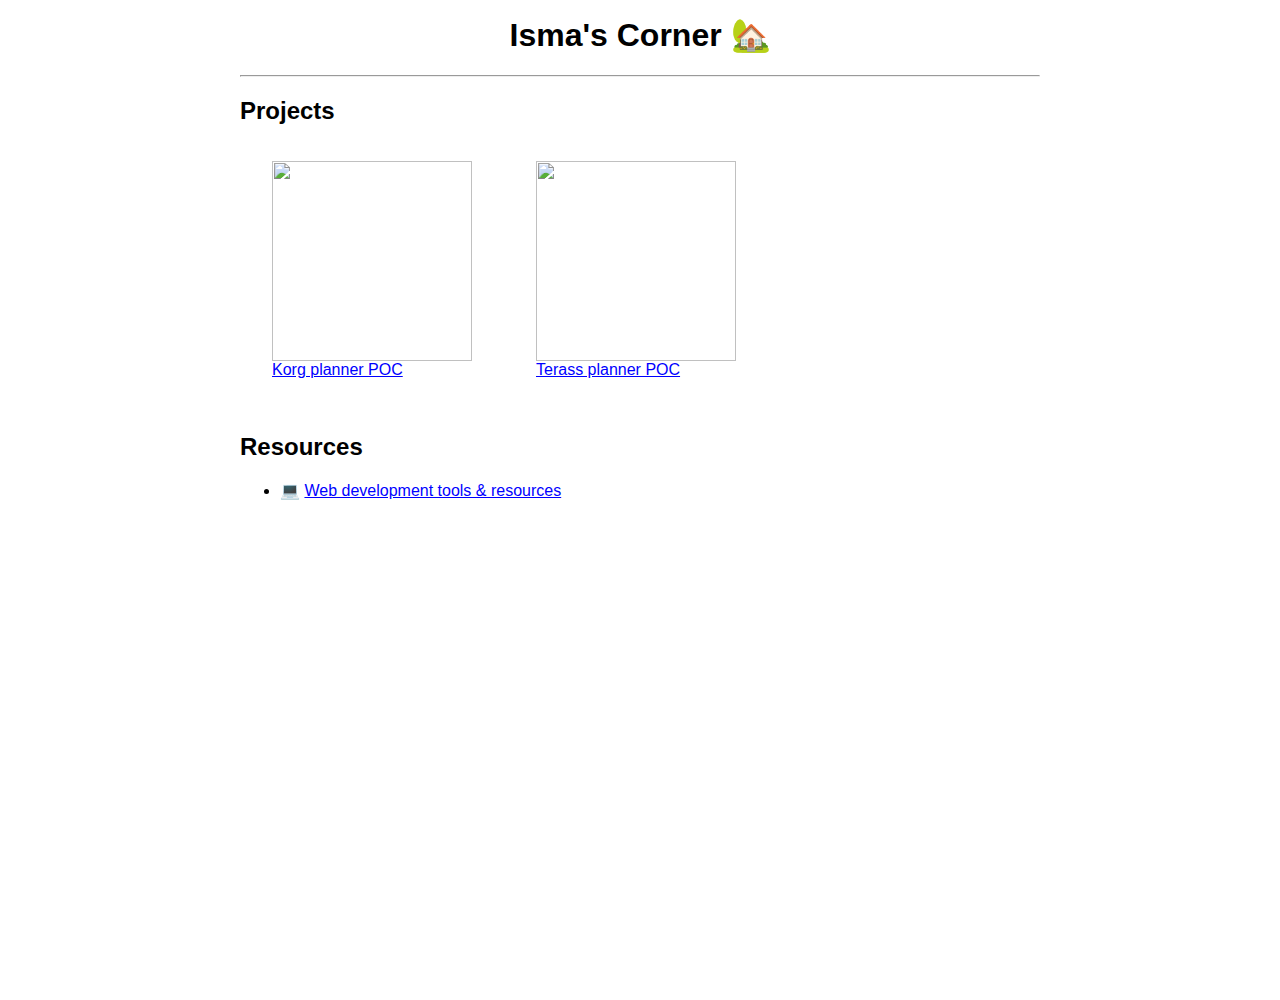
==== index.html @ 58f8edb4 "Initial commit" ====
<html>
    <head>
        <title>Isma's Corner</title>
        <meta charset="UTF-8">
        <meta name="viewport" content="width=device-width, initial-scale=1">
        <link rel="icon" type="image/x-icon" href="./favicon.ico">
        <link rel="stylesheet" href="./styles.css">
    </head>
    <body>
        <div class="banner">
            <h1>Isma's Corner 🏡</h1>
            <hr>
        </div>

        <h2>Projects</h2>

        <div style="display: flex; flex-wrap: wrap;">
            <div style="margin: 16px 32px;">
                <img src="//images.ctfassets.net/dp40fr02p2ke/6TKNXSRrJjUZNfEw4p9Mvz/1c154dfa7a6565da572d8a0eb24d6a7b/korg.gif" style="width: 200px;">
                <a target="_blank" href="https://korg-planner-poc.netlify.app/">Korg planner POC</a>
            </div>
            <div style="margin: 16px 32px;">
                <img src="//images.ctfassets.net/dp40fr02p2ke/QuX41B2hsLnxrYb1SgDlX/c51f8f23ac999360decf6ecb553c5a39/terass.gif" style="width: 200px;">
                <a target="_blank" href="https://terass-planner-poc.netlify.app/">Terass planner POC</a>
            </div>
        </div>

        <br/>
        <h2>Resources</h2>
        <ul>
            <li>💻 <a href="./webdev.html">Web development tools & resources</a></li>
        </ul>
    </body>
</html>
---- styles.css ----
body {
	background: #151515 ;
	color: #ccc ;
	max-width: 800px ;
	margin: auto ;
	padding: 0 16px ;
	margin-bottom: 500px ;
	font-family: sans-serif ;
}

a {
	color: lightblue ;
}

a:visited {
	color: gray ;
}

h1 {
	text-align: center ;
}

h2 {
	color: darkkhaki;
}

footer {
	text-align: center ;
}

img {
	max-width: 600px ;
	width: 100% ;
	margin: auto ;
	display: block ;
}

code {
	overflow-wrap: break-word ;
	color: lime ;
}

img[alt="BTC logo"],
img[alt="XMR Logo"] {
	max-width: 1em ;
	max-height: 1em ;
	display: inline ;
}

@media (prefers-color-scheme: light) {
	body {
		background: white ;
		color: black ;
	}
	a {
		color: blue ;
	}
	a:visited {
		color: purple ;
	}
	h2 {
		color: inherit ;
	}
	code {
		color: forestgreen ;
	}
}

@media print {
	a[href] {
		text-decoration: none ;
		color: black ;
	}
}

@media (min-width: 55em) {
	#artlist { column-count: 2 ;}
}

@media (min-width: 100em) {
	#artlist { column-count: 3 ;}
}

.banner {
    margin-top: 16px;
}
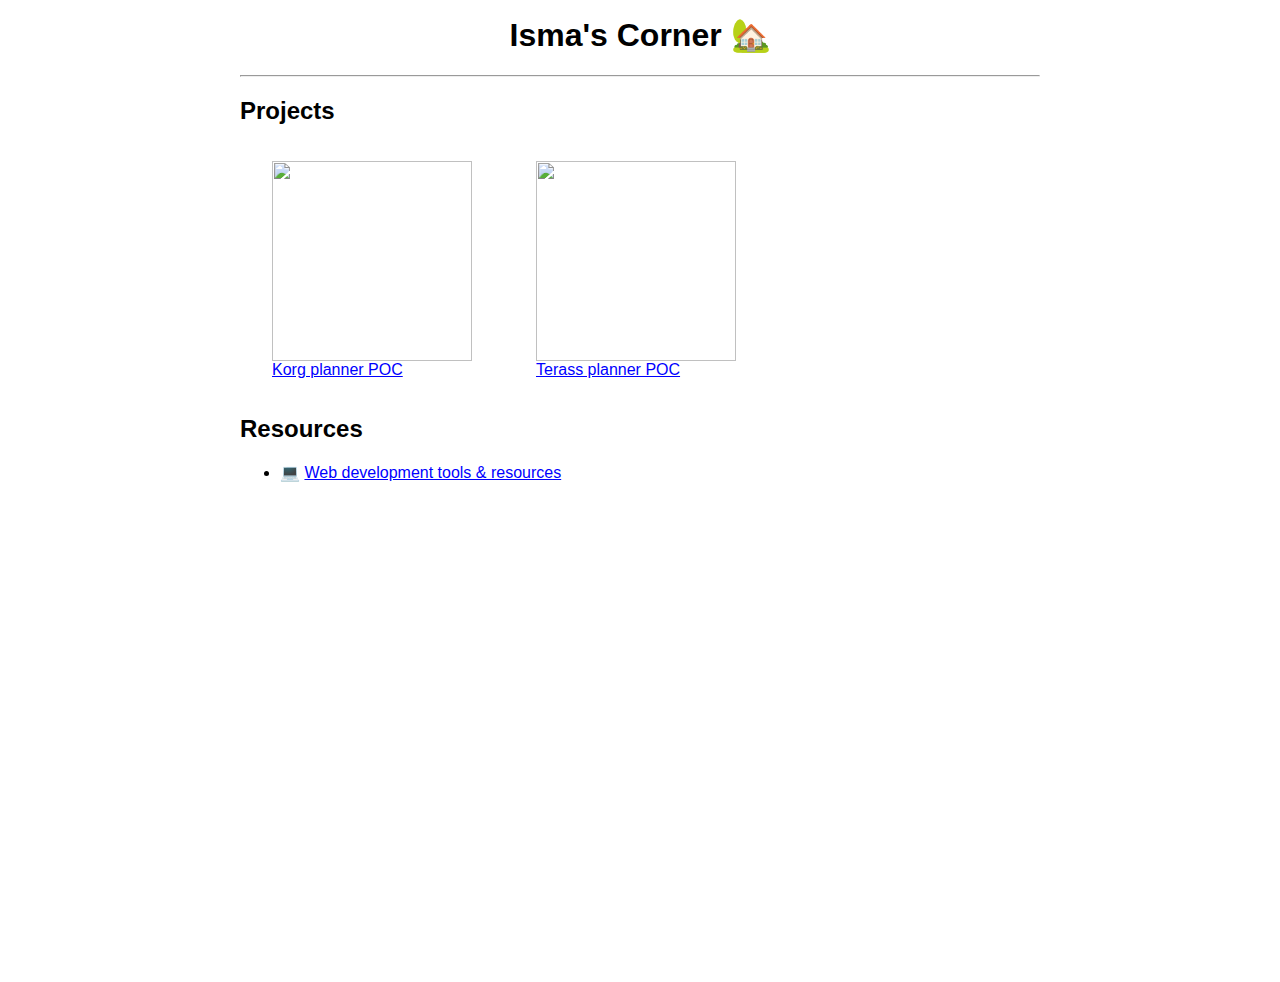
==== commit c4d87ab7: "styling: add margin below projects" ====
--- a/index.html
+++ b/index.html
@@ -14,7 +14,7 @@
 
         <h2>Projects</h2>
 
-        <div style="display: flex; flex-wrap: wrap;">
+        <div style="display: flex; flex-wrap: wrap; margin-bottom: 16px;">
             <div style="margin: 16px 32px;">
                 <img src="//images.ctfassets.net/dp40fr02p2ke/6TKNXSRrJjUZNfEw4p9Mvz/1c154dfa7a6565da572d8a0eb24d6a7b/korg.gif" style="width: 200px;">
                 <a target="_blank" href="https://korg-planner-poc.netlify.app/">Korg planner POC</a>
@@ -25,7 +25,6 @@
             </div>
         </div>
 
-        <br/>
         <h2>Resources</h2>
         <ul>
             <li>💻 <a href="./webdev.html">Web development tools & resources</a></li>
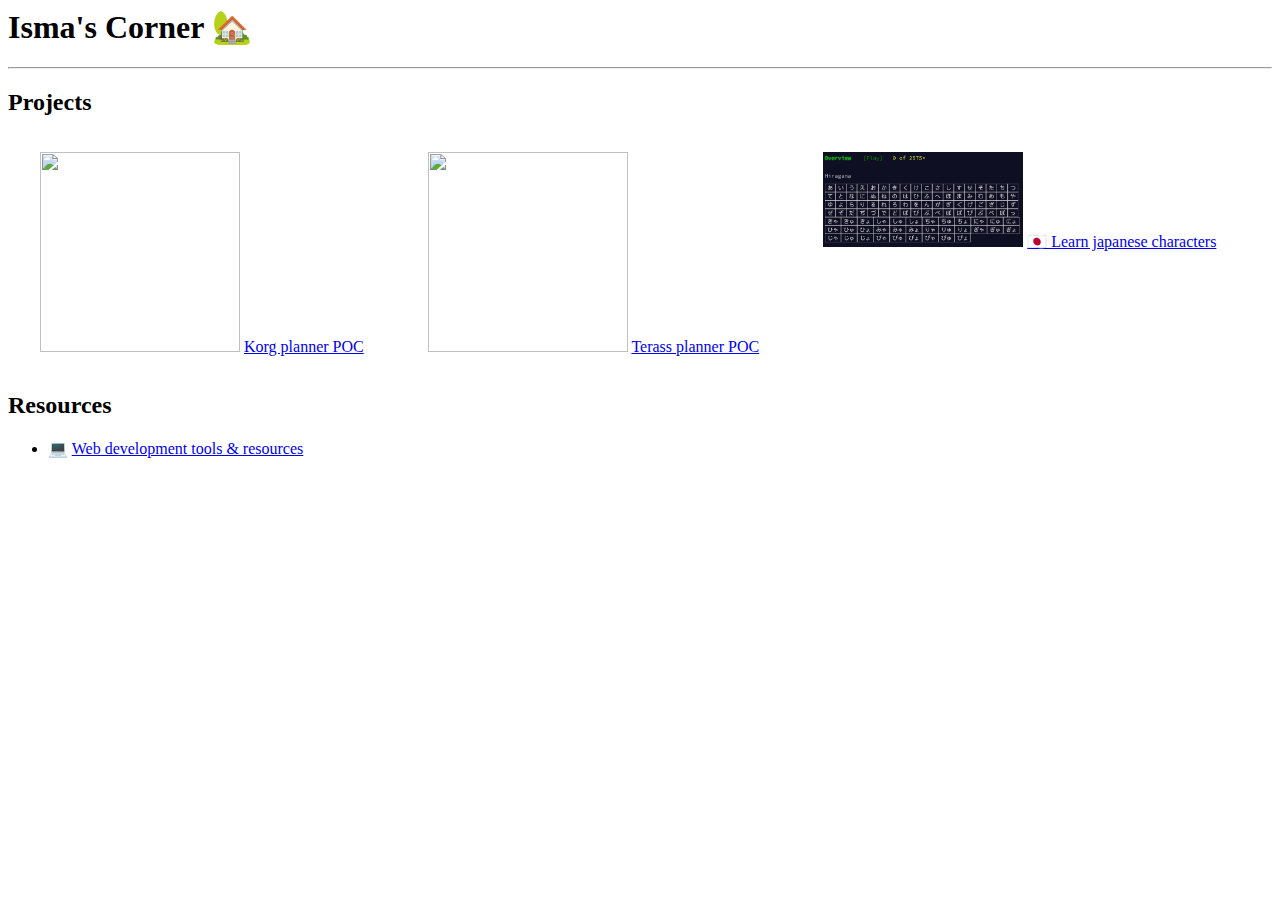
==== commit eb798082: "add project: learn jp characters" ====
--- a/index.html
+++ b/index.html
@@ -23,6 +23,10 @@
                 <img src="//images.ctfassets.net/dp40fr02p2ke/QuX41B2hsLnxrYb1SgDlX/c51f8f23ac999360decf6ecb553c5a39/terass.gif" style="width: 200px;">
                 <a target="_blank" href="https://terass-planner-poc.netlify.app/">Terass planner POC</a>
             </div>
+            <div style="margin: 16px 32px;">
+                <img src="./assets/learn-jp-characters.png" style="width: 200px;">
+                <a href="https://ismaelhaddad.dev/learn-jp-characters">🇯🇵 Learn japanese characters</a>
+            </div>
         </div>
 
         <h2>Resources</h2>
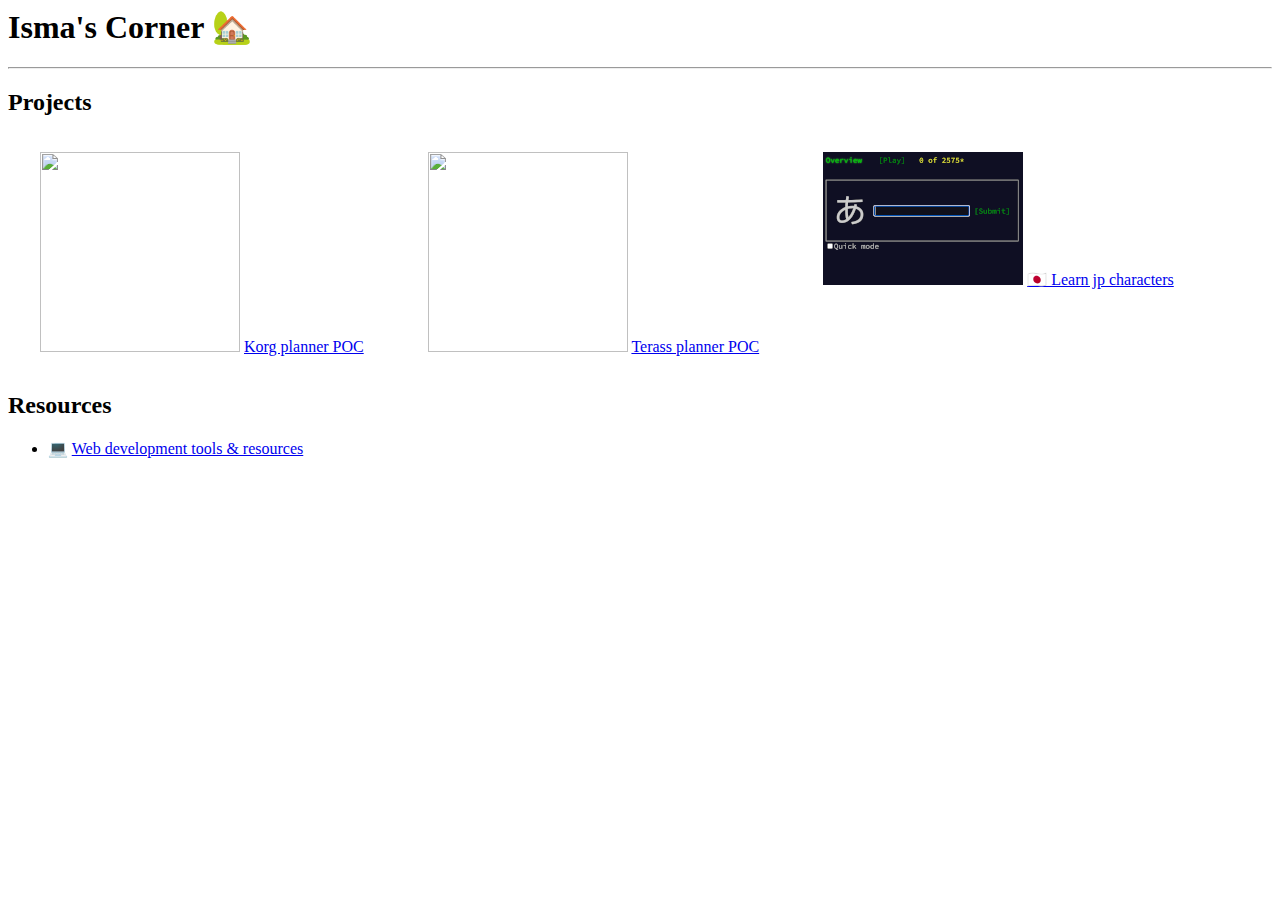
==== commit b89c0eab: "fix: image sizing" ====
--- a/index.html
+++ b/index.html
@@ -25,7 +25,7 @@
             </div>
             <div style="margin: 16px 32px;">
                 <img src="./assets/learn-jp-characters.png" style="width: 200px;">
-                <a href="https://ismaelhaddad.dev/learn-jp-characters">🇯🇵 Learn japanese characters</a>
+                <a href="https://ismaelhaddad.dev/learn-jp-characters">🇯🇵 Learn jp characters</a>
             </div>
         </div>
 
